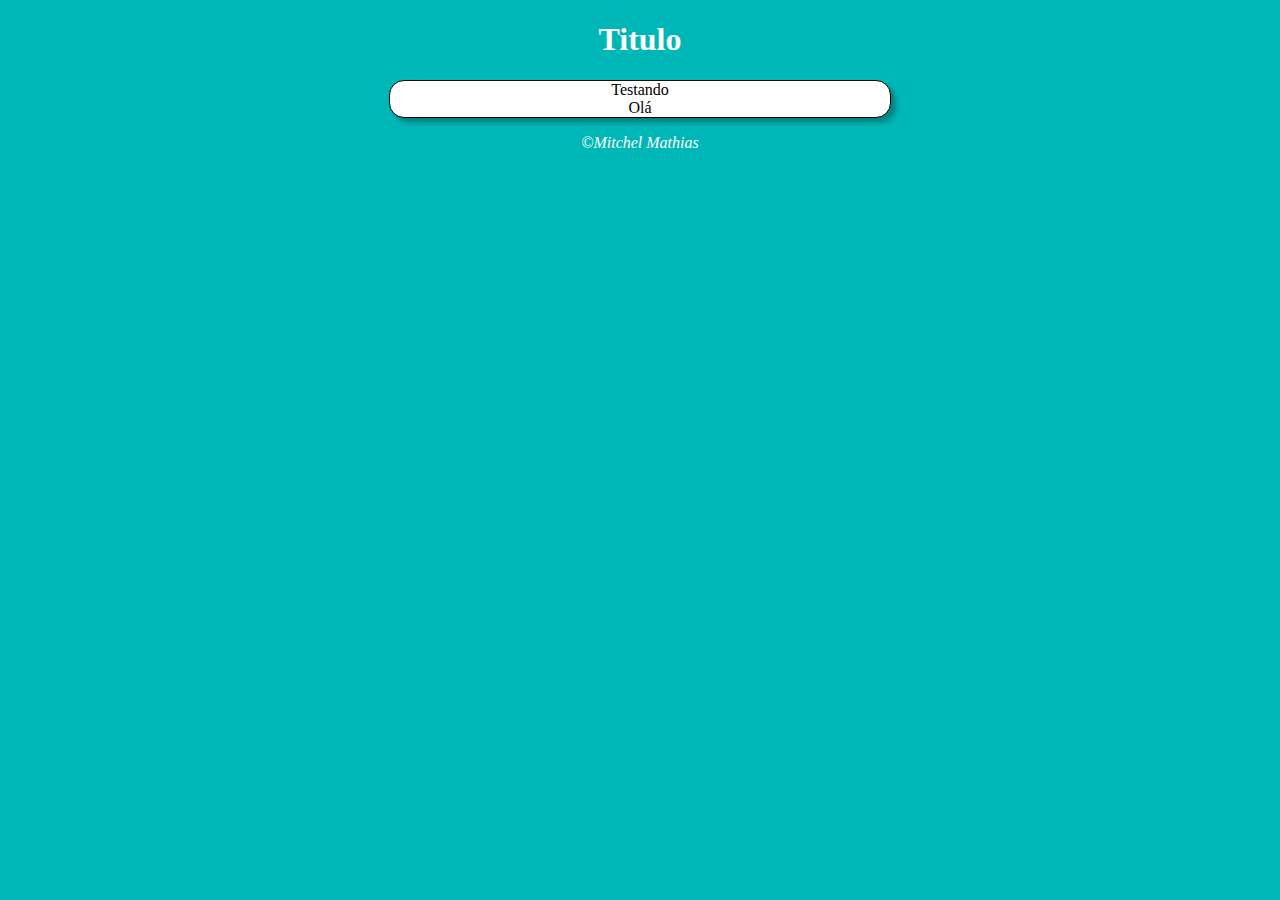
==== ex_006/Sit pessoas/index.html @ 30ee89bd "Dia e hora" ====
<!DOCTYPE html>
<html lang="pt-br">
<head>
    <meta charset="UTF-8">
    <meta name="viewport" content="width=device-width, initial-scale=1.0">
    <link rel="stylesheet" href="estilos/style.css">
    <title>Pessoas</title>
</head>
<body>
    <header>
        <h1>Titulo</h1>
    </header>
    <main>
        <div>
            Testando
        </div>
        <div>
            Olá
        </div>
    </main>
    <footer>
        <p>&copy;Mitchel Mathias</p>
    </footer>
    <script src="javaScript/.js"></script>
</body>
</html>
---- ex_006/Sit pessoas/estilos/style.css ----
@charset "utf-8";


body{
    background-color: rgb(0, 183, 183);
    color: white;
}

header {
    text-align: center;
}

main{
    background-color: white;
    color: black;
    box-shadow: 5px 5px 5px rgba(0, 0, 0, 0.283);
    text-align: center;
    margin: auto;
    max-width: 500px;
    border-radius: 15px ;
    border: 1px solid black;
}

footer{
    text-align: center;
    font-style: italic;
}
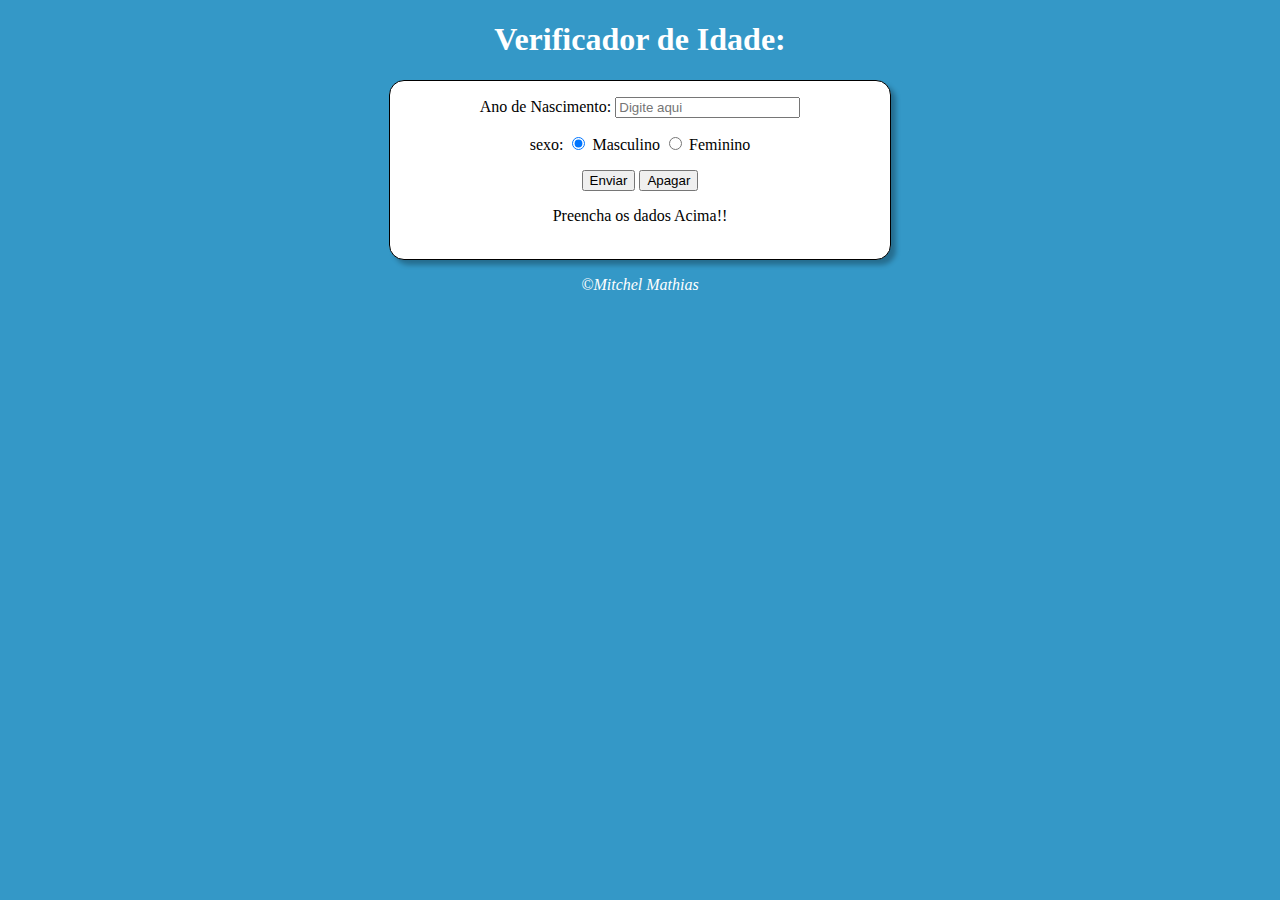
==== commit c728d87b: "Site pessoas javaScript" ====
--- a/ex_006/Sit pessoas/index.html
+++ b/ex_006/Sit pessoas/index.html
@@ -8,19 +8,36 @@
 </head>
 <body>
     <header>
-        <h1>Titulo</h1>
+        <h1>Verificador de Idade:</h1>
     </header>
     <main>
         <div>
-            Testando
+            <form action="#">
+                <p>
+                    <label for="ano">Ano de Nascimento:</label>
+                    <input id="ano" type="number" placeholder="Digite aqui" required>
+                </p>
+                <p>
+                    sexo:
+                    <input id="masculino" name="sexo" type="radio" checked>
+                    <label for="masculino">Masculino</label>
+
+                    <input id="feminino" name="sexo" type="radio">
+                    <label for="feminino">Feminino</label>
+                </p>
+                <p>
+                    <button id="enviar" type="submit">Enviar</button>
+                    <button type="reset">Apagar</button>
+                </p>
+            </form>
         </div>
         <div>
-            Olá
+            <p id="resp">Preencha os dados Acima!!</p><br>
         </div>
     </main>
     <footer>
         <p>&copy;Mitchel Mathias</p>
     </footer>
-    <script src="javaScript/.js"></script>
+    <script src="javaScript/script.js"></script>
 </body>
 </html>--- a/ex_006/Sit pessoas/estilos/style.css
+++ b/ex_006/Sit pessoas/estilos/style.css
@@ -2,19 +2,15 @@
 
 
 body{
-    background-color: rgb(0, 183, 183);
+    text-align: center;
+    background-color: rgb(52, 152, 199);
     color: white;
-}
-
-header {
-    text-align: center;
 }
 
 main{
     background-color: white;
     color: black;
     box-shadow: 5px 5px 5px rgba(0, 0, 0, 0.283);
-    text-align: center;
     margin: auto;
     max-width: 500px;
     border-radius: 15px ;
@@ -22,6 +18,6 @@
 }
 
 footer{
-    text-align: center;
+    
     font-style: italic;
 }